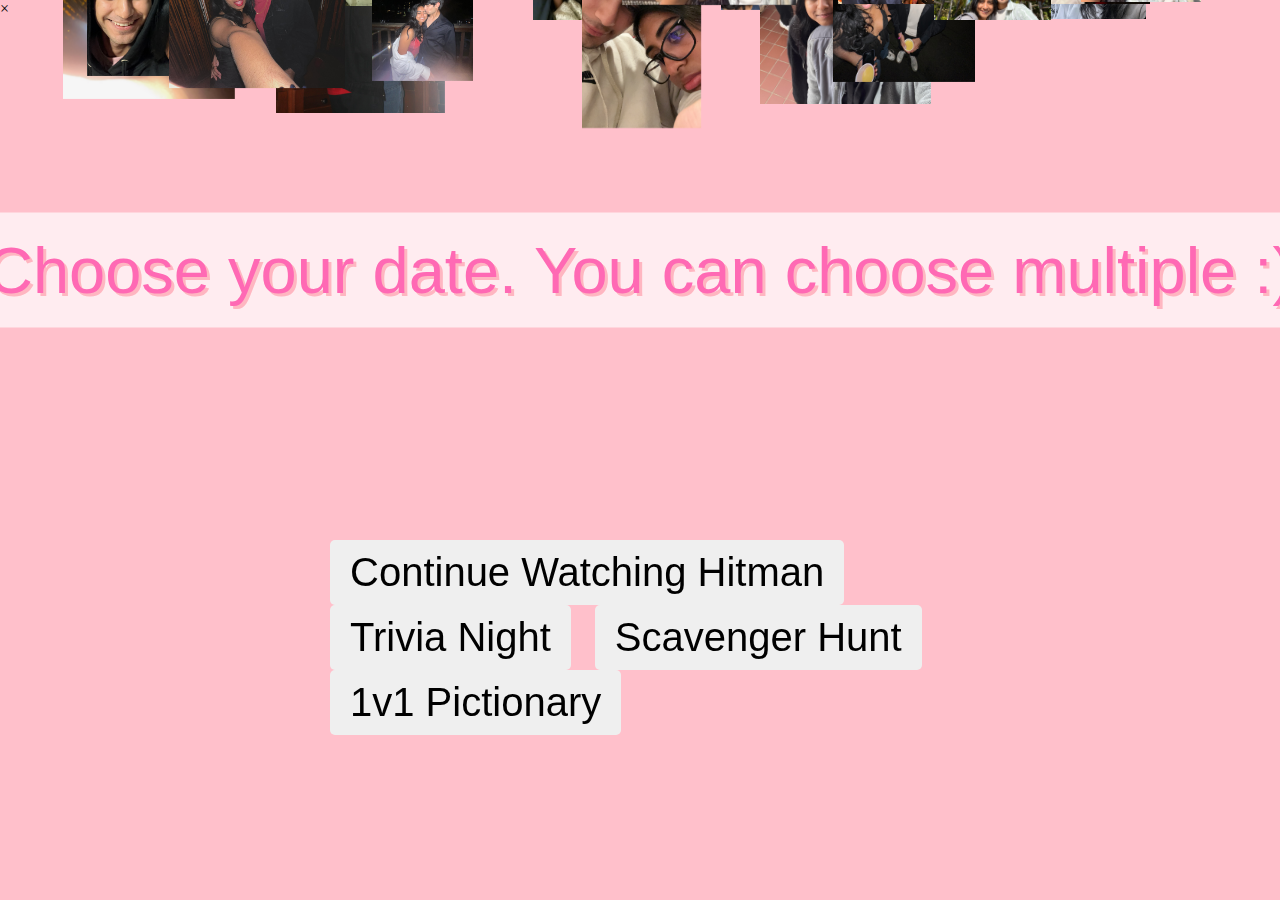
==== date.html @ d916ab35 "Update date.html" ====
<!DOCTYPE html>
<html lang="en">
  <head>
    <meta charset="UTF-8" />
    <title>Date Page</title>
    <link rel="stylesheet" href="style.css" />
  </head>
  <body>
    <div class="valentine-text">Choose your date. You can choose multiple :)</div>
    <div class="response-buttons">
      <button id="movieButton">Continue Watching Hitman</button>
      <button id="triviaButton">Trivia Night</button>
      <button id="scavengerButton">Scavenger Hunt</button>
      <button id="pictionaryButton">1v1 Pictionary</button>
    </div>
    
    <div id="popup" class="popup">
      <div class="popup-content" id="popupContent">
        <span class="close" id="closePopup">&times;</span>
        <p id="popupText"></p>
      </div>
    </div>
    
    <script src="script.js"></script>
  </body>
</html>
---- style.css ----
body,
html {
  height: 100%;
  margin: 0;
  overflow: hidden; /* Prevents scrolling */
  background-color: pink;
}

.falling-image {
  position: absolute;
  will-change: transform; /* Optimizes animations */
}

/* .falling-image:hover {
    animation-play-state: paused; /* Pause the animation on hover */

.heart {
  position: absolute;
  width: 50px; /* Adjust based on desired size */
  height: auto;
  will-change: transform; /* Optimizes animations */
  transition: transform 2.5s ease-out; /* Smooth out the pop effect */
  z-index: 1001;
}

.valentine-text {
  position: fixed;
  top: 30%;
  left: 50%;
  transform: translate(-50%, -50%);
  font-size: 65px; /* Adjust size as needed */
  font-family: "Comic Sans MS", cursive, sans-serif; /* This font has a naturally bubbly feel */
  color: #ff69b4; /* Soft pink color, but choose any color you like */
  text-shadow: 3px 3px 0px #ffb6c1;
  /* Adds a slight shadow for a more bubbly effect */
  z-index: 1000; /* Ensure it's above other elements */
  white-space: nowrap; /* Keep the text in one line */
  padding: 20px;
  border-radius: 30px; /* Gives the background a bubbly appearance */
  background-color: rgba(
    255,
    255,
    255,
    0.7
  ); /* Optional: adds a semi-transparent white background */
}

.response-buttons {
  position: fixed;
  top: 60%; /* Adjust based on your layout */
  left: 50%;
  transform: translateX(-50%);
  z-index: 1000;
}

button {
  font-size: 40px;
  padding: 10px 20px;
  margin: 0 10px;
  cursor: pointer;
  border-radius: 5px;
  border: none;
  outline: none;
  transition: background-color 0.3s;
}

button:hover {
  background-color: #ffcccc;
}

#noButton:hover {
  background-color: initial; /* Prevent color change on hover for 'No' button */
}
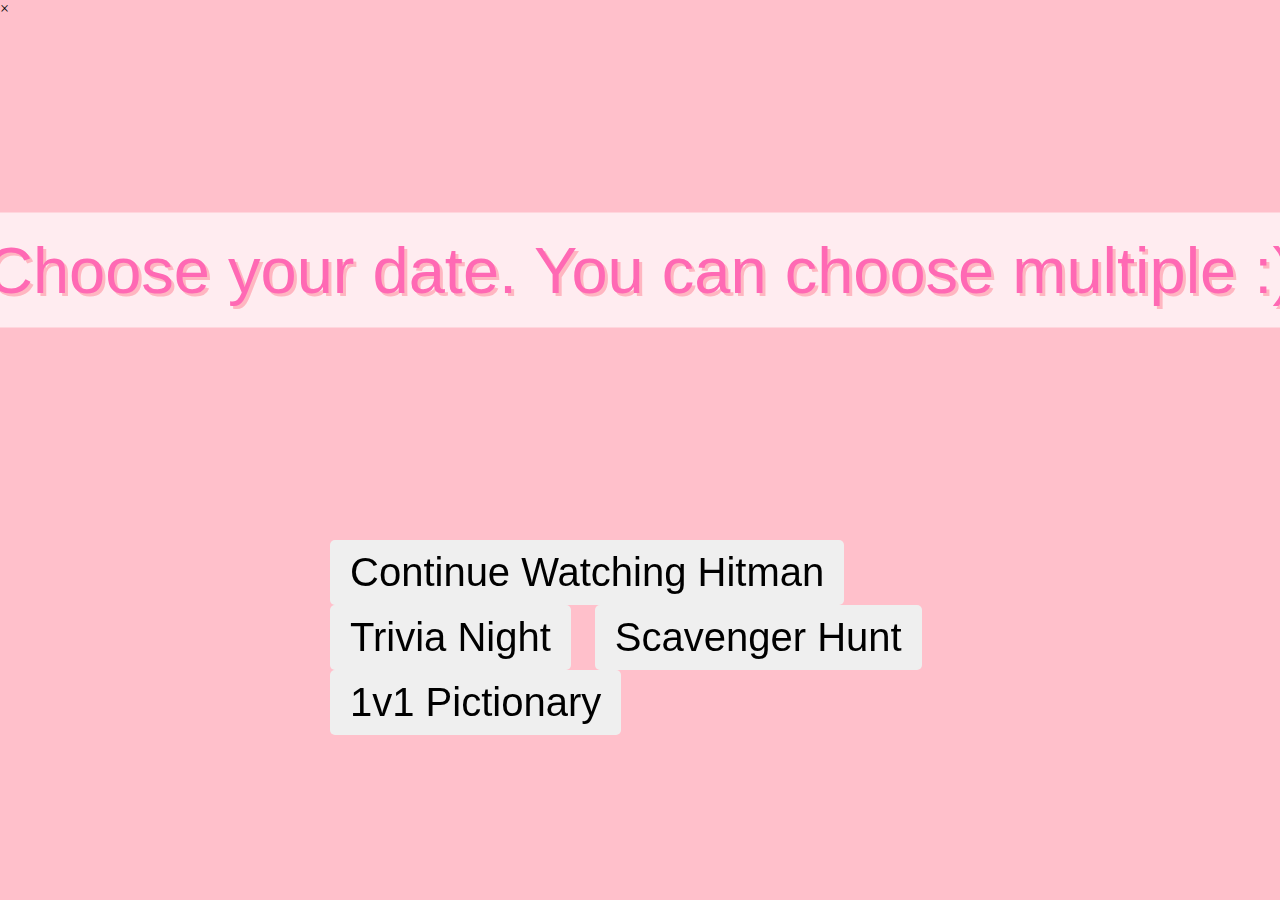
==== commit 061ad38b: "Update date.html" ====
--- a/date.html
+++ b/date.html
@@ -1,26 +1,26 @@
 <!DOCTYPE html>
 <html lang="en">
-  <head>
-    <meta charset="UTF-8" />
-    <title>Date Page</title>
-    <link rel="stylesheet" href="style.css" />
-  </head>
-  <body>
-    <div class="valentine-text">Choose your date. You can choose multiple :)</div>
-    <div class="response-buttons">
-      <button id="movieButton">Continue Watching Hitman</button>
-      <button id="triviaButton">Trivia Night</button>
-      <button id="scavengerButton">Scavenger Hunt</button>
-      <button id="pictionaryButton">1v1 Pictionary</button>
+<head>
+  <meta charset="UTF-8" />
+  <title>Date Page</title>
+  <link rel="stylesheet" href="style.css" />
+</head>
+<body>
+  <div class="valentine-text">Choose your date. You can choose multiple :)</div>
+  <div class="response-buttons">
+    <button id="movieButton">Continue Watching Hitman</button>
+    <button id="triviaButton">Trivia Night</button>
+    <button id="scavengerButton">Scavenger Hunt</button>
+    <button id="pictionaryButton">1v1 Pictionary</button>
+  </div>
+  
+  <div id="popup" class="popup">
+    <div class="popup-content" id="popupContent">
+      <span class="close" id="closePopup">&times;</span>
+      <p id="popupText"></p>
     </div>
-    
-    <div id="popup" class="popup">
-      <div class="popup-content" id="popupContent">
-        <span class="close" id="closePopup">&times;</span>
-        <p id="popupText"></p>
-      </div>
-    </div>
-    
-    <script src="script.js"></script>
-  </body>
+  </div>
+  
+  <script src="date.js"></script>
+</body>
 </html>
